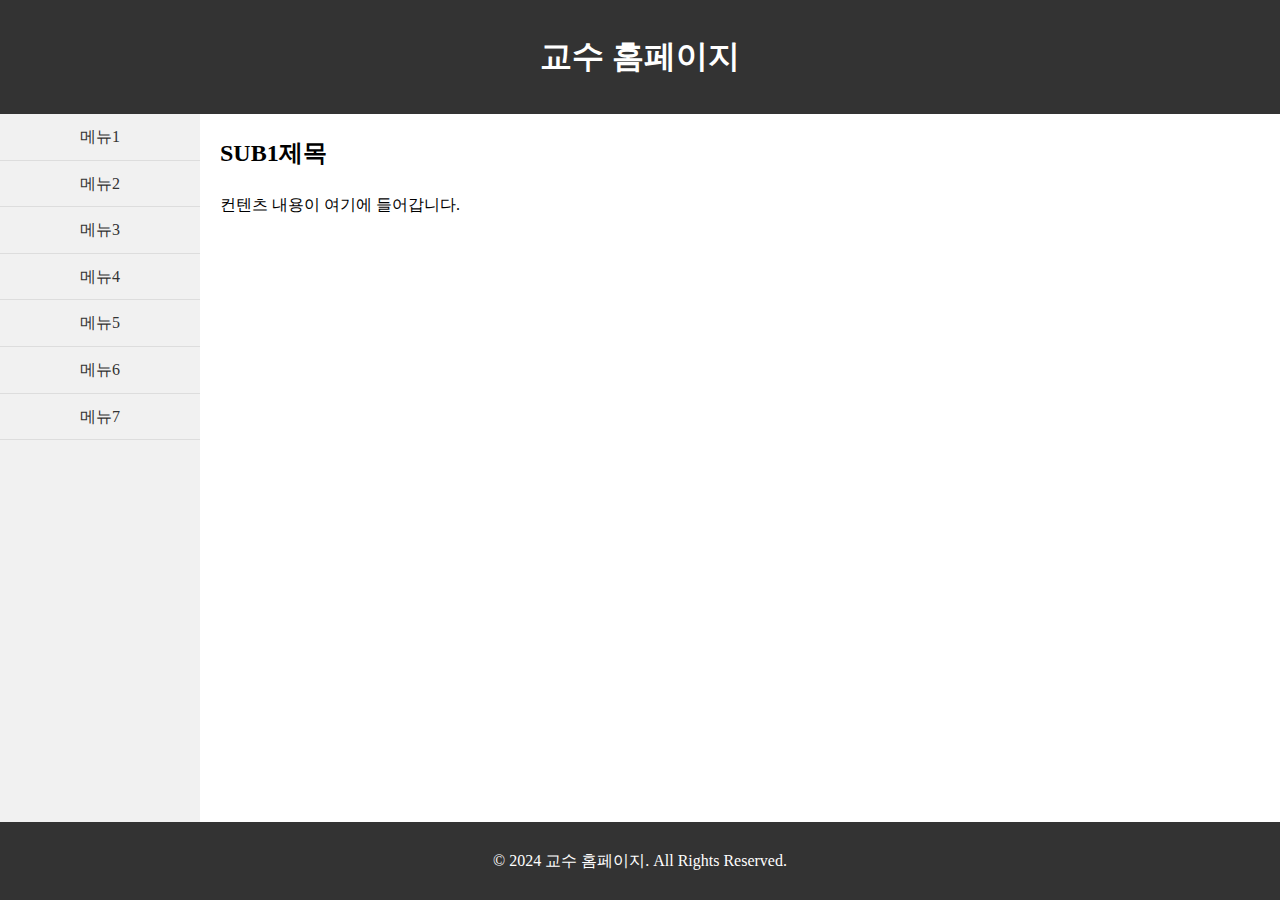
==== sub/sub1.html @ 430037c4 "Add files via upload" ====
<!DOCTYPE html>
<html lang="en">
<head>
<meta charset="UTF-8">
<meta name="viewport" content="width=device-width, initial-scale=1.0">
<title>교수 홈페이지</title>
<link rel="stylesheet" href="../css/style.css">
</head>
<body>
    <header>
        <h1><a href="../index.html">교수 홈페이지</h1></a>
    </header>
<main>
   
    <nav>
        <ul>
            <li><a href="./sub1.html">메뉴1</a></li>
            <li><a href="./sub2.html">메뉴2</a></li>
            <li><a href="./sub3.html">메뉴3</a></li>
            <li><a href="./sub4.html">메뉴4</a></li>
            <li><a href="./sub5.html">메뉴5</a></li>
            <li><a href="./sub6.html">메뉴6</a></li>
            <li><a href="./sub7.html">메뉴7</a></li>
        </ul>
    </nav>
    <section>
        <h2>SUB1제목</h2>
        <p>컨텐츠 내용이 여기에 들어갑니다.</p>
       
    </section>
</main>
    <footer>
        <p>© 2024 교수 홈페이지. All Rights Reserved.</p>
    </footer>
</body>
</html>
---- css/style.css ----
/*  border:1px solid red; */
body {
    font-family: Arial, sans-serif;
    margin: 0;
    padding: 0;
    display: flex;
    flex-direction: column;
    min-height: 100vh;
    font-family: 'Nanum Gothic';
    line-height: 1.6;
    box-sizing: border-box;
}
a { color: #fff; text-decoration: none;}
a:hover {text-decoration: underline;}
header {
    background-color: #333;
    color: #fff;
    padding: 10px 20px;
    text-align: center;
}
main { 
    display: flex; 
    flex-direction: column; /* 모바일에서는 역순으로 배치 */
    height:auto; background-color: #f1f1f1;
}
nav {
    width: 100%;
    background-color: #f1f1f1;
    height: auto; 
    
}
nav ul {
    list-style-type: none;
    padding: 0;
    margin: 0;
    display: flex;
   
    
}
nav ul li {
    
    flex: 1;
  box-sizing: border-box;
}
nav ul li a {
    display: block;
    padding: 10px;
    text-decoration: none;
    color: #333;
    text-align: center;border-bottom: 1px solid #ddd;
}
nav ul li a:hover {
    background-color: #ddd;
}
section { 
   background-color: #fff;
    /* border: 1px solid red; */
    width: calc(100% - 200px);
    
}
section h2,
section p {padding-left: 20px; }

section p {text-align: justify;}
section .photo {
    display: flex;
    flex-wrap: wrap;
    justify-content: space-evenly; /* 이미지 사이의 간격을 균등하게 배치 */
}
section .photo>div {

    margin-bottom: 20px; 
    overflow: hidden; /* 이미지를 컨테이너 영역 안에 보이도록 설정 */
    border-radius: 10px; /* 컨테이너에 둥근 사각형 모양을 적용 */
}

section .photo>div img {
    display: block;
    width: 100%;
    height:100%;
    border-radius: 10px; /* 이미지에도 둥근 사각형 모양을 적용 */
    box-shadow: 0 0 10px rgba(0, 0, 0, 0.1); /* 이미지에 그림자 효과를 추가합니다. */
}

footer {
    background-color: #333;
    color: #fff;
    text-align: center;
    padding: 10px 0;
}


/* 미디어 쿼리 */
@media screen and (min-width: 768px) {
    main {
        flex: 1; /* 나머지 영역을 차지하도록 설정 */
        display: flex;
        flex-direction: row; /* 모바일에서는 역순으로 배치되므로 다시 원래대로 변경 */
    }
    nav {
        width: 200px; /* 좌측 nav를 200px로 설정 */
        height: 70vh;
    }
    nav ul {
        flex-direction: column;
    }
    nav ul li {
        border-bottom: none;
    }
   
    section .photo div {
        flex-basis: calc(25% - 20px); /* PC에서는 3단으로 설정 */
    }
 
}

@media screen and (max-width: 767px) {
    section { 
        padding: 20px;
        /* border: 1px solid red; */
        width: calc(100% - 40px);
    }
    section .photo div {
        flex-basis: calc(50% - 20px); /* 모바일에서는 2단으로 설정 */
    }
    section h2,
section p {padding-left: 10px; }

}
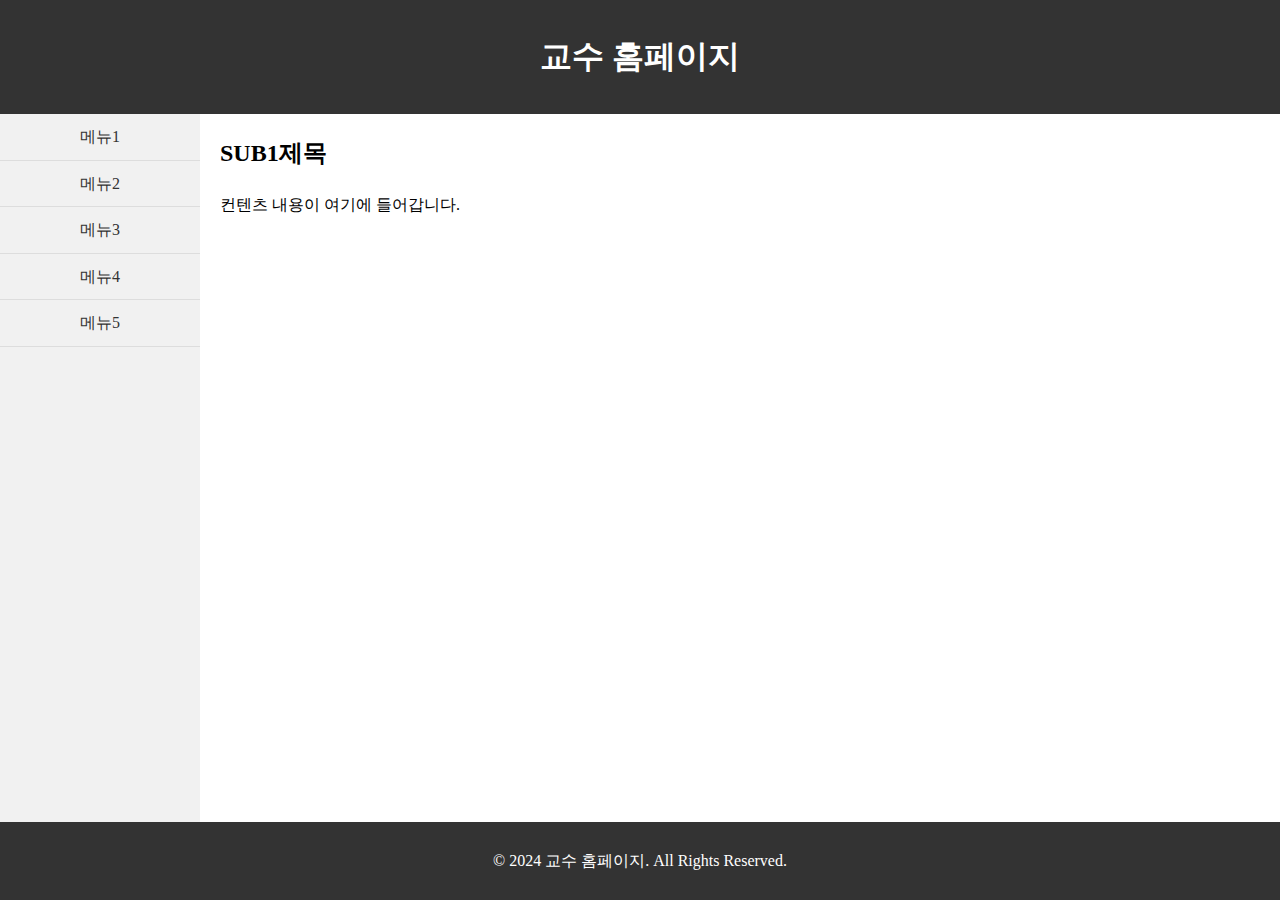
==== commit f9d314de: "Add files via upload" ====
--- a/sub/sub1.html
+++ b/sub/sub1.html
@@ -19,8 +19,7 @@
             <li><a href="./sub3.html">메뉴3</a></li>
             <li><a href="./sub4.html">메뉴4</a></li>
             <li><a href="./sub5.html">메뉴5</a></li>
-            <li><a href="./sub6.html">메뉴6</a></li>
-            <li><a href="./sub7.html">메뉴7</a></li>
+          
         </ul>
     </nav>
     <section>
